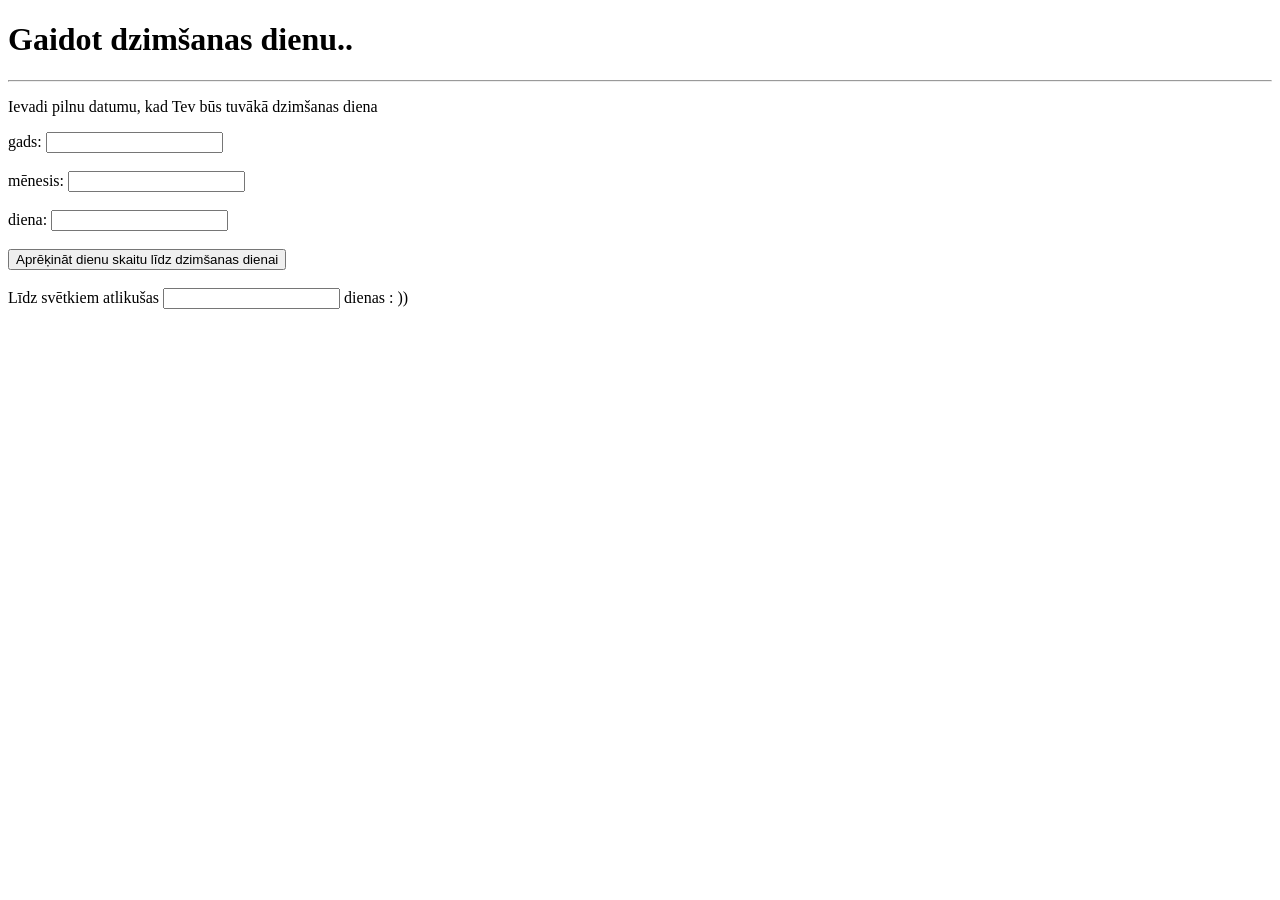
==== dzd.html @ 86ce6882 "" ====
<!DOCTYPE html>
<html lang="lv">
<head>
    <meta charset="UTF-8">
    <title>Dzimšanas diena</title>
</head>
<body>


<h1>Gaidot dzimšanas dienu..</h1>


<hr>


<form>

    
    <p>Ievadi pilnu datumu, kad Tev būs tuvākā dzimšanas diena</p>


    gads:
    <input type="text" name="gads"><br><br>

   
    mēnesis:
    <input type="text" name="menesis"><br><br>

   
    diena:
    <input type="text" name="datums"><br><br>

    
    <input type="button" name="poga" value="Aprēķināt dienu skaitu līdz dzimšanas dienai" onclick="dienas();"><br><br>

    
    Līdz svētkiem atlikušas 
    <input type="text" name="dienas">
    dienas : )) 

</form>


<script>
function dienas() {
    let gads = document.getElementsByName("gads")[0].value;
    let menesis = document.getElementsByName("menesis")[0].value;
    let datums = document.getElementsByName("datums")[0].value;

    let today = new Date();
    let birthday = new Date(today.getFullYear(), menesis - 1, datums);

    // Ja šī gada dzimšanas diena jau pagājusi
    if (birthday < today) {
        birthday.setFullYear(today.getFullYear() + 1);
    }

    let diff = birthday - today;
    let dienas = Math.ceil(diff / (1000 * 60 * 60 * 24));

    document.getElementsByName("dienas")[0].value = dienas;
}
</script>

</body>
</html>
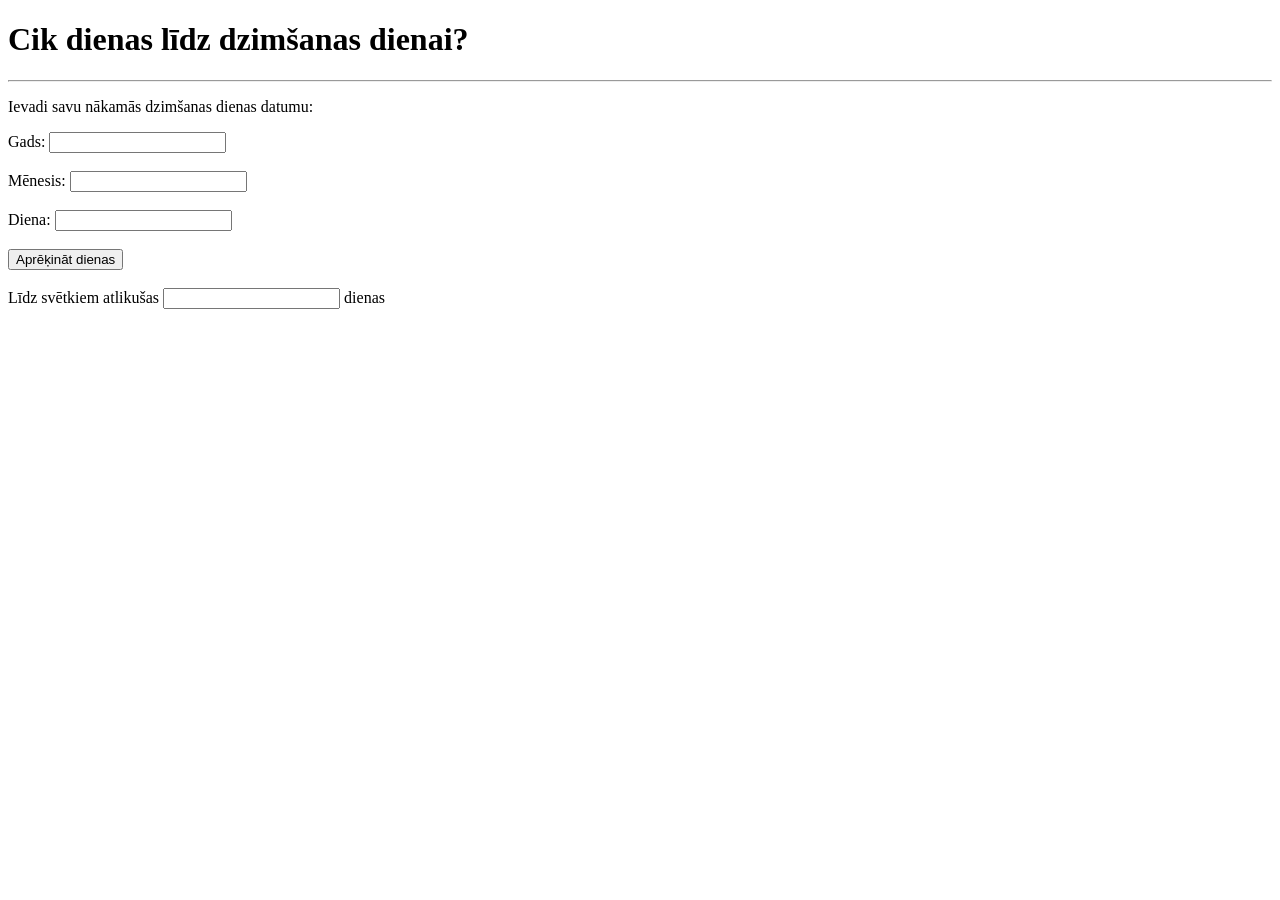
==== commit 905d2d17: "Update dzd.html" ====
--- a/dzd.html
+++ b/dzd.html
@@ -6,49 +6,35 @@
 </head>
 <body>
 
-
-<h1>Gaidot dzimšanas dienu..</h1>
-
-
+<h1>Cik dienas līdz dzimšanas dienai?</h1>
 <hr>
 
+<form>
+    <p>Ievadi savu nākamās dzimšanas dienas datumu:</p>
 
-<form>
+    Gads: <input type="text" name="gads"><br><br>
+    Mēnesis: <input type="text" name="menesis"><br><br>
+    Diena: <input type="text" name="datums"><br><br>
 
-    
-    <p>Ievadi pilnu datumu, kad Tev būs tuvākā dzimšanas diena</p>
+    <input type="button" value="Aprēķināt dienas" onclick="dienas();"><br><br>
 
-
-    gads:
-    <input type="text" name="gads"><br><br>
-
-   
-    mēnesis:
-    <input type="text" name="menesis"><br><br>
-
-   
-    diena:
-    <input type="text" name="datums"><br><br>
-
-    
-    <input type="button" name="poga" value="Aprēķināt dienu skaitu līdz dzimšanas dienai" onclick="dienas();"><br><br>
-
-    
-    Līdz svētkiem atlikušas 
-    <input type="text" name="dienas">
-    dienas : )) 
-
+    Līdz svētkiem atlikušas <input type="text" name="dienas" readonly> dienas
 </form>
-
 
 <script>
 function dienas() {
-    let gads = document.getElementsByName("gads")[0].value;
-    let menesis = document.getElementsByName("menesis")[0].value;
-    let datums = document.getElementsByName("datums")[0].value;
+    // Iegūst input vērtības un konvertē uz skaitļiem
+    let gads = parseInt(document.getElementsByName("gads")[0].value);
+    let menesis = parseInt(document.getElementsByName("menesis")[0].value);
+    let datums = parseInt(document.getElementsByName("datums")[0].value);
+
+    if (isNaN(gads) || isNaN(menesis) || isNaN(datums)) {
+        alert("Lūdzu, ievadi pareizus skaitļus!");
+        return;
+    }
 
     let today = new Date();
-    let birthday = new Date(today.getFullYear(), menesis - 1, datums);
+    let birthday = new Date(gads, menesis - 1, datums);
 
     // Ja šī gada dzimšanas diena jau pagājusi
     if (birthday < today) {
@@ -56,9 +42,9 @@
     }
 
     let diff = birthday - today;
-    let dienas = Math.ceil(diff / (1000 * 60 * 60 * 24));
+    let dienasAtlikusas = Math.ceil(diff / (1000 * 60 * 60 * 24));
 
-    document.getElementsByName("dienas")[0].value = dienas;
+    document.getElementsByName("dienas")[0].value = dienasAtlikusas;
 }
 </script>
 
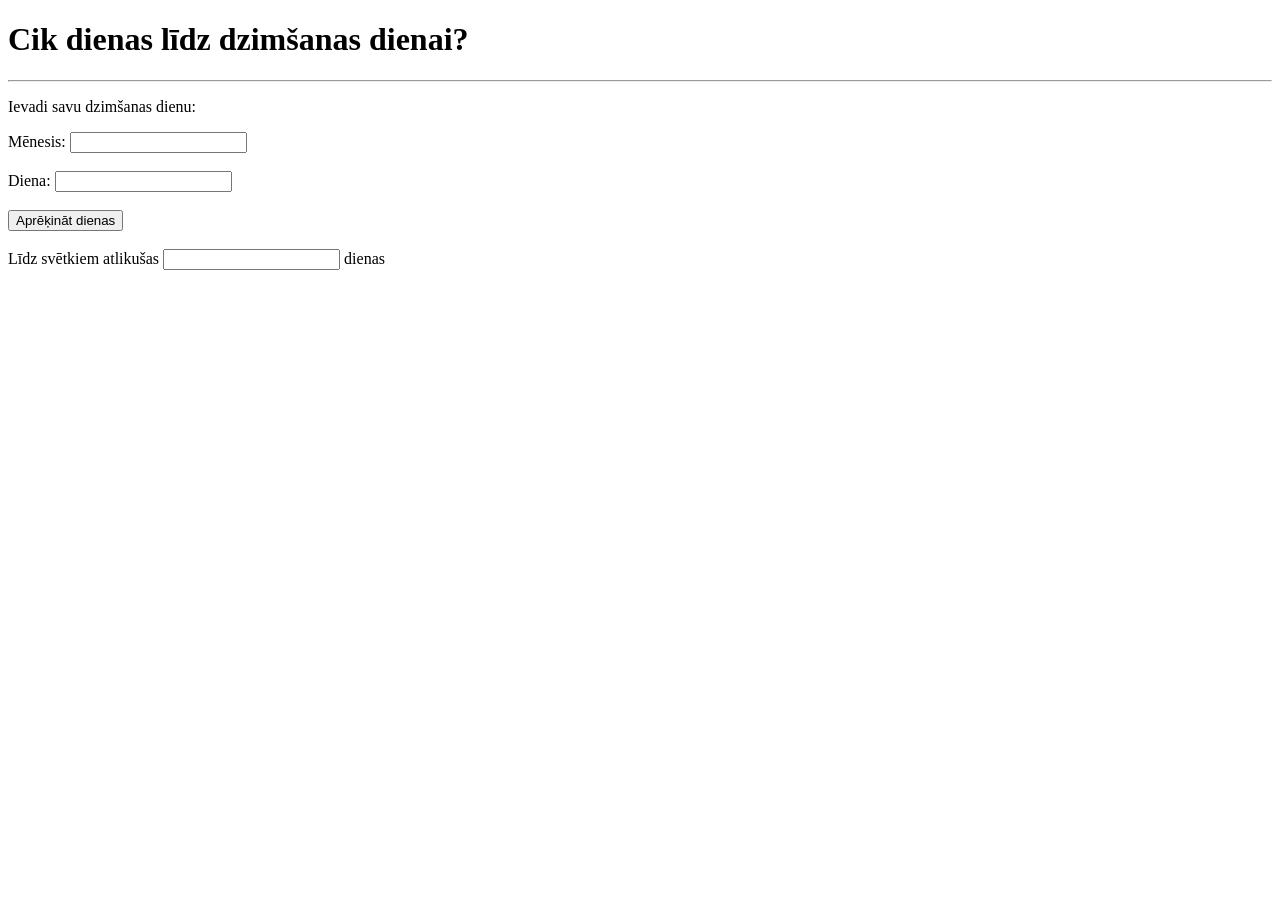
==== commit 9452a1d4: "Update dzd.html" ====
--- a/dzd.html
+++ b/dzd.html
@@ -10,9 +10,8 @@
 <hr>
 
 <form>
-    <p>Ievadi savu nākamās dzimšanas dienas datumu:</p>
+    <p>Ievadi savu dzimšanas dienu:</p>
 
-    Gads: <input type="text" name="gads"><br><br>
     Mēnesis: <input type="text" name="menesis"><br><br>
     Diena: <input type="text" name="datums"><br><br>
 
@@ -23,22 +22,22 @@
 
 <script>
 function dienas() {
-    // Iegūst input vērtības un konvertē uz skaitļiem
-    let gads = parseInt(document.getElementsByName("gads")[0].value);
     let menesis = parseInt(document.getElementsByName("menesis")[0].value);
     let datums = parseInt(document.getElementsByName("datums")[0].value);
 
-    if (isNaN(gads) || isNaN(menesis) || isNaN(datums)) {
+    if (isNaN(menesis) || isNaN(datums)) {
         alert("Lūdzu, ievadi pareizus skaitļus!");
         return;
     }
 
     let today = new Date();
-    let birthday = new Date(gads, menesis - 1, datums);
+    let currentYear = today.getFullYear();
 
-    // Ja šī gada dzimšanas diena jau pagājusi
+    let birthday = new Date(currentYear, menesis - 1, datums);
+
+    // Ja dzimšanas diena jau pagājusi šogad
     if (birthday < today) {
-        birthday.setFullYear(today.getFullYear() + 1);
+        birthday.setFullYear(currentYear + 1);
     }
 
     let diff = birthday - today;
@@ -50,3 +49,4 @@
 
 </body>
 </html>
+
